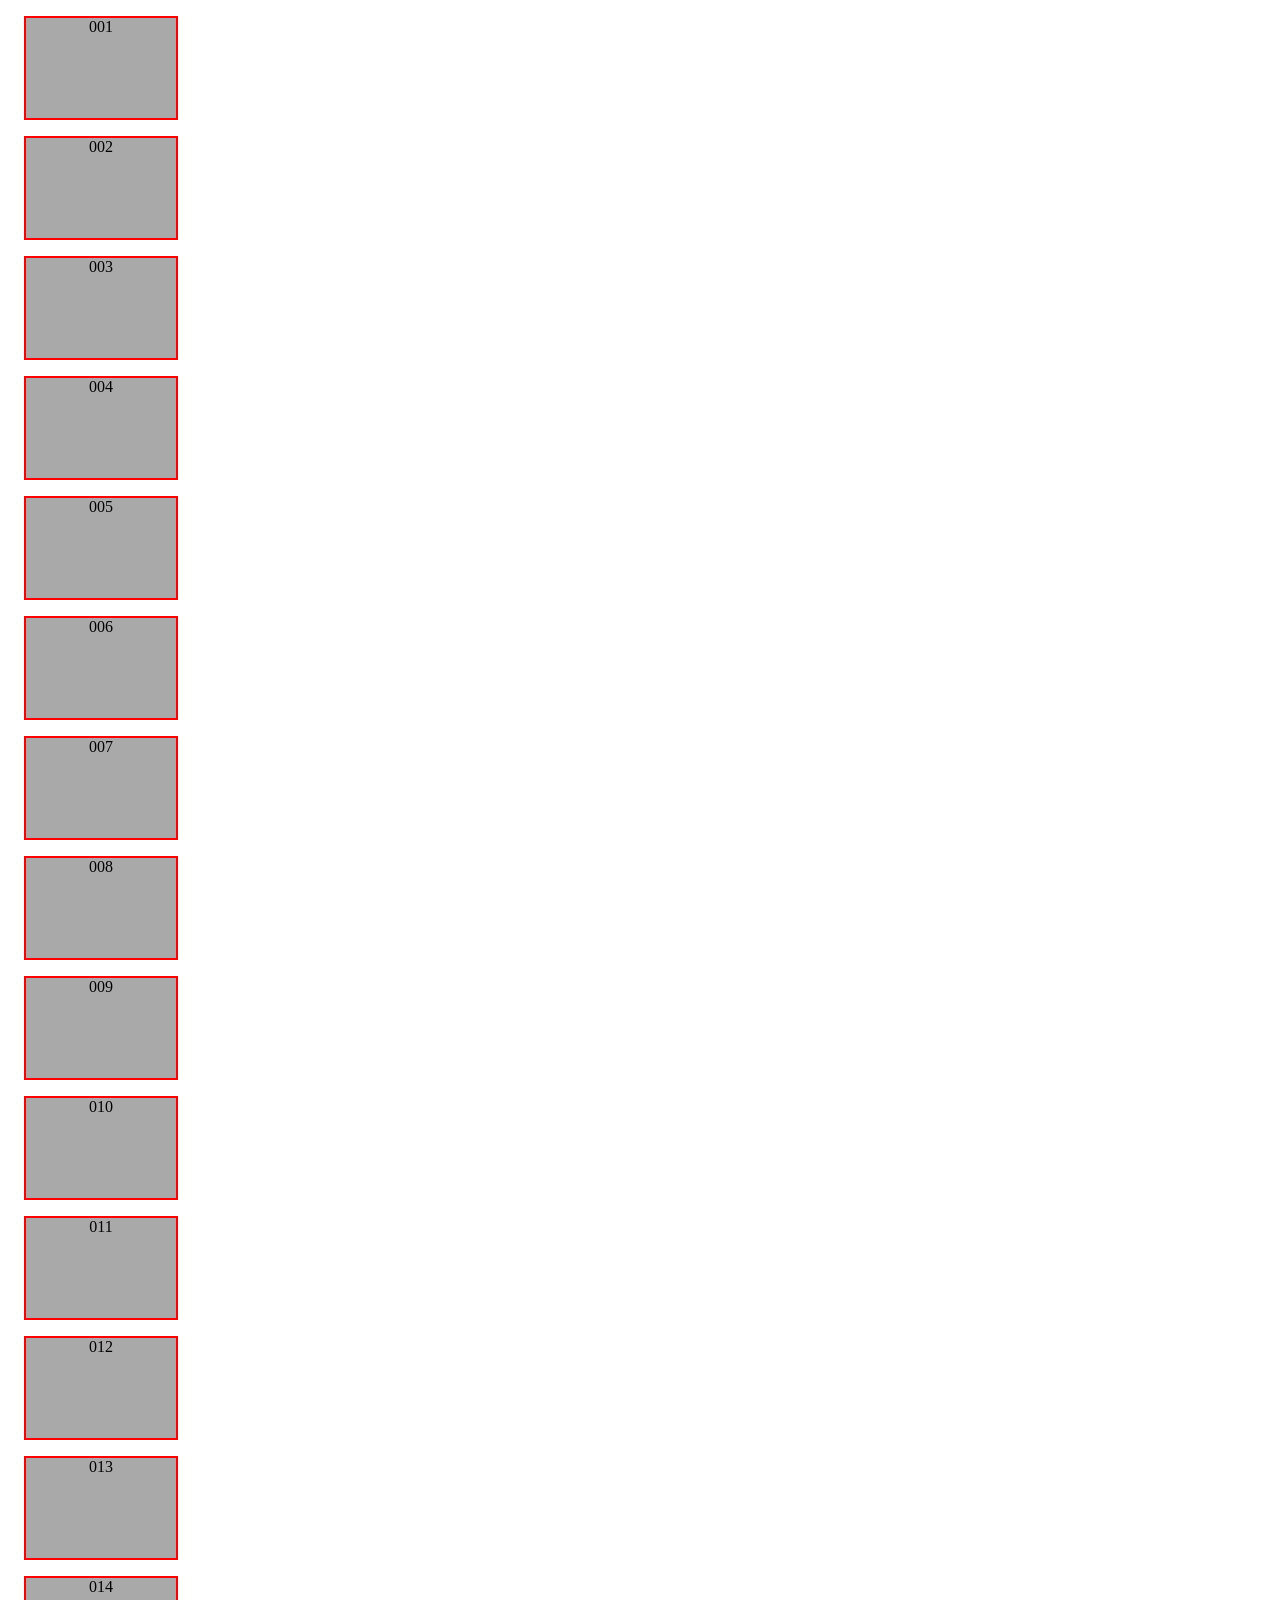
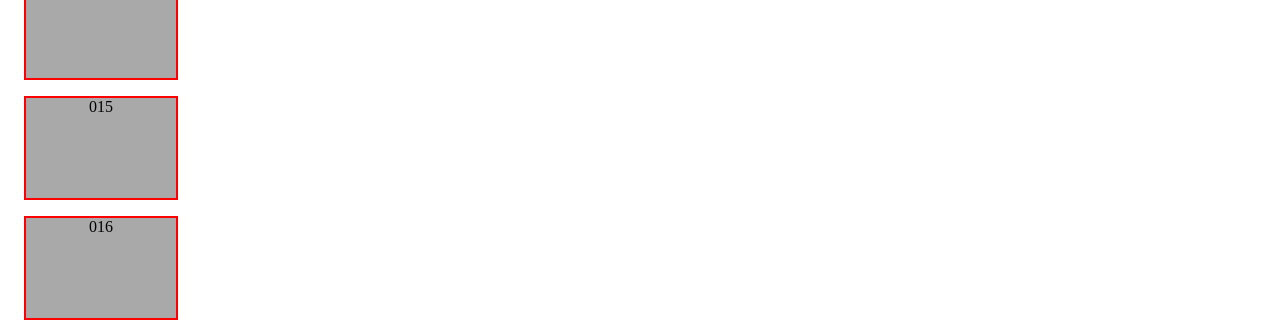
==== challenges/02/index.html @ fecdc8c9 "Initial commit" ====
<!DOCTYPE html>
<html lang="en">

    <head>
        <meta charset="UTF-8">
        <link rel="stylesheet" href="main.css">
        <title>Flexbox Container - Challenge 2</title>
    </head>

    <body>
        <div>001</div>
        <div>002</div>
        <div>003</div>
        <div>004</div>
        <div>005</div>
        <div>006</div>
        <div>007</div>
        <div>008</div>
        <div>009</div>
        <div>010</div>
        <div>011</div>
        <div>012</div>
        <div>013</div>
        <div>014</div>
        <div>015</div>
        <div>016</div>
    </body>

</html>
---- challenges/02/main.css ----
/* Use flexbox to align the divs in a row. Reverse the order of the divs. */


div {
    height: 100px;
    width: 150px;
    background-color: darkgray;
    margin: 1em;
    border: 2px solid red;
    text-align: center;
}
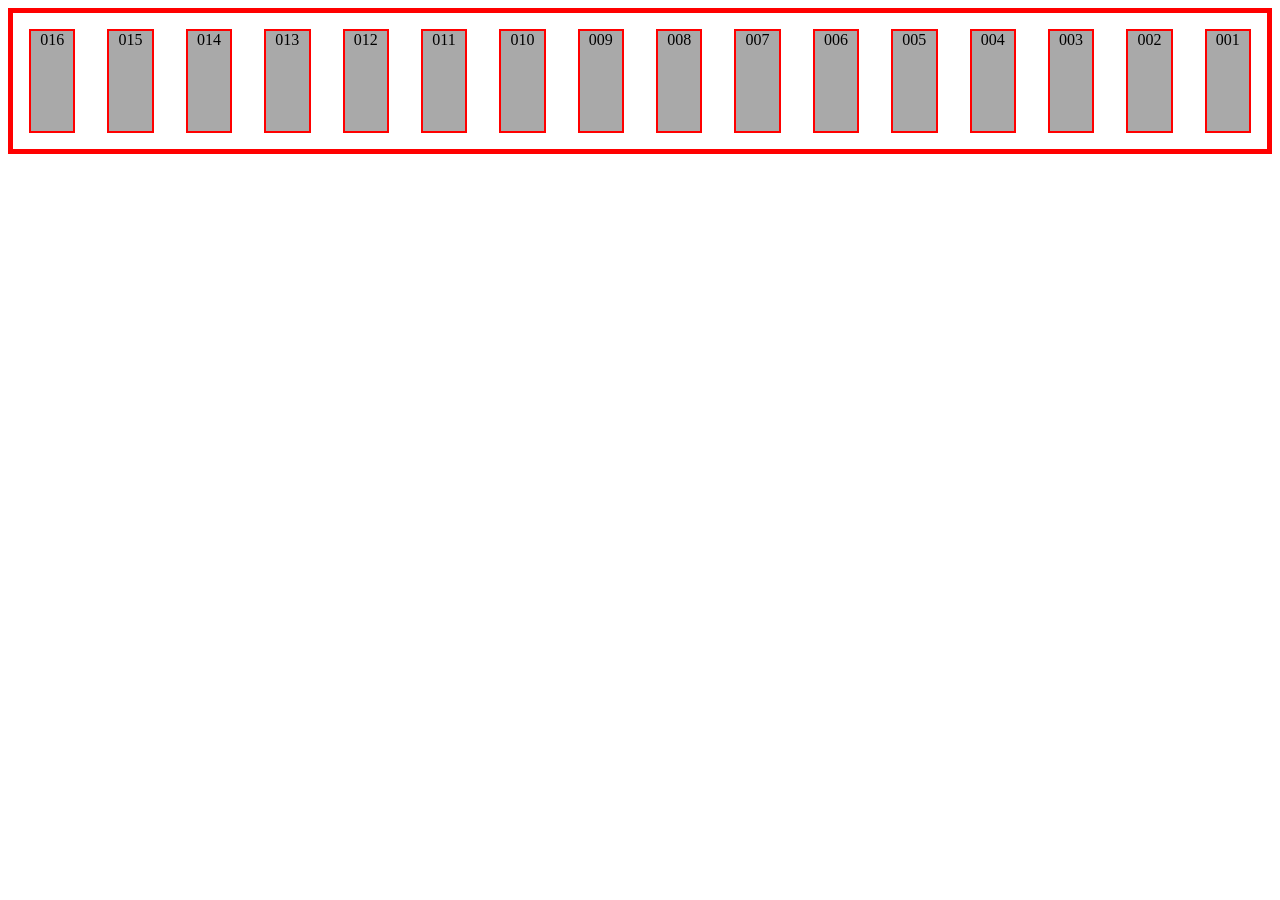
==== commit 8c97e330: "solved" ====
--- a/challenges/02/index.html
+++ b/challenges/02/index.html
@@ -1,13 +1,14 @@
 <!DOCTYPE html>
 <html lang="en">
 
-    <head>
-        <meta charset="UTF-8">
-        <link rel="stylesheet" href="main.css">
-        <title>Flexbox Container - Challenge 2</title>
-    </head>
+<head>
+    <meta charset="UTF-8">
+    <link rel="stylesheet" href="main.css">
+    <title>Flexbox Container - Challenge 2</title>
+</head>
 
-    <body>
+<body>
+    <section>
         <div>001</div>
         <div>002</div>
         <div>003</div>
@@ -24,6 +25,7 @@
         <div>014</div>
         <div>015</div>
         <div>016</div>
-    </body>
+    </section>
+</body>
 
 </html>
--- a/challenges/02/main.css
+++ b/challenges/02/main.css
@@ -1,4 +1,11 @@
 /* Use flexbox to align the divs in a row. Reverse the order of the divs. */
+
+section {
+    display: flex;
+    border: 5px solid red;
+    flex-direction: row-reverse;
+    
+}
 
 
 div {
@@ -8,4 +15,5 @@
     margin: 1em;
     border: 2px solid red;
     text-align: center;
-}
+    justify-content: center;
+}
